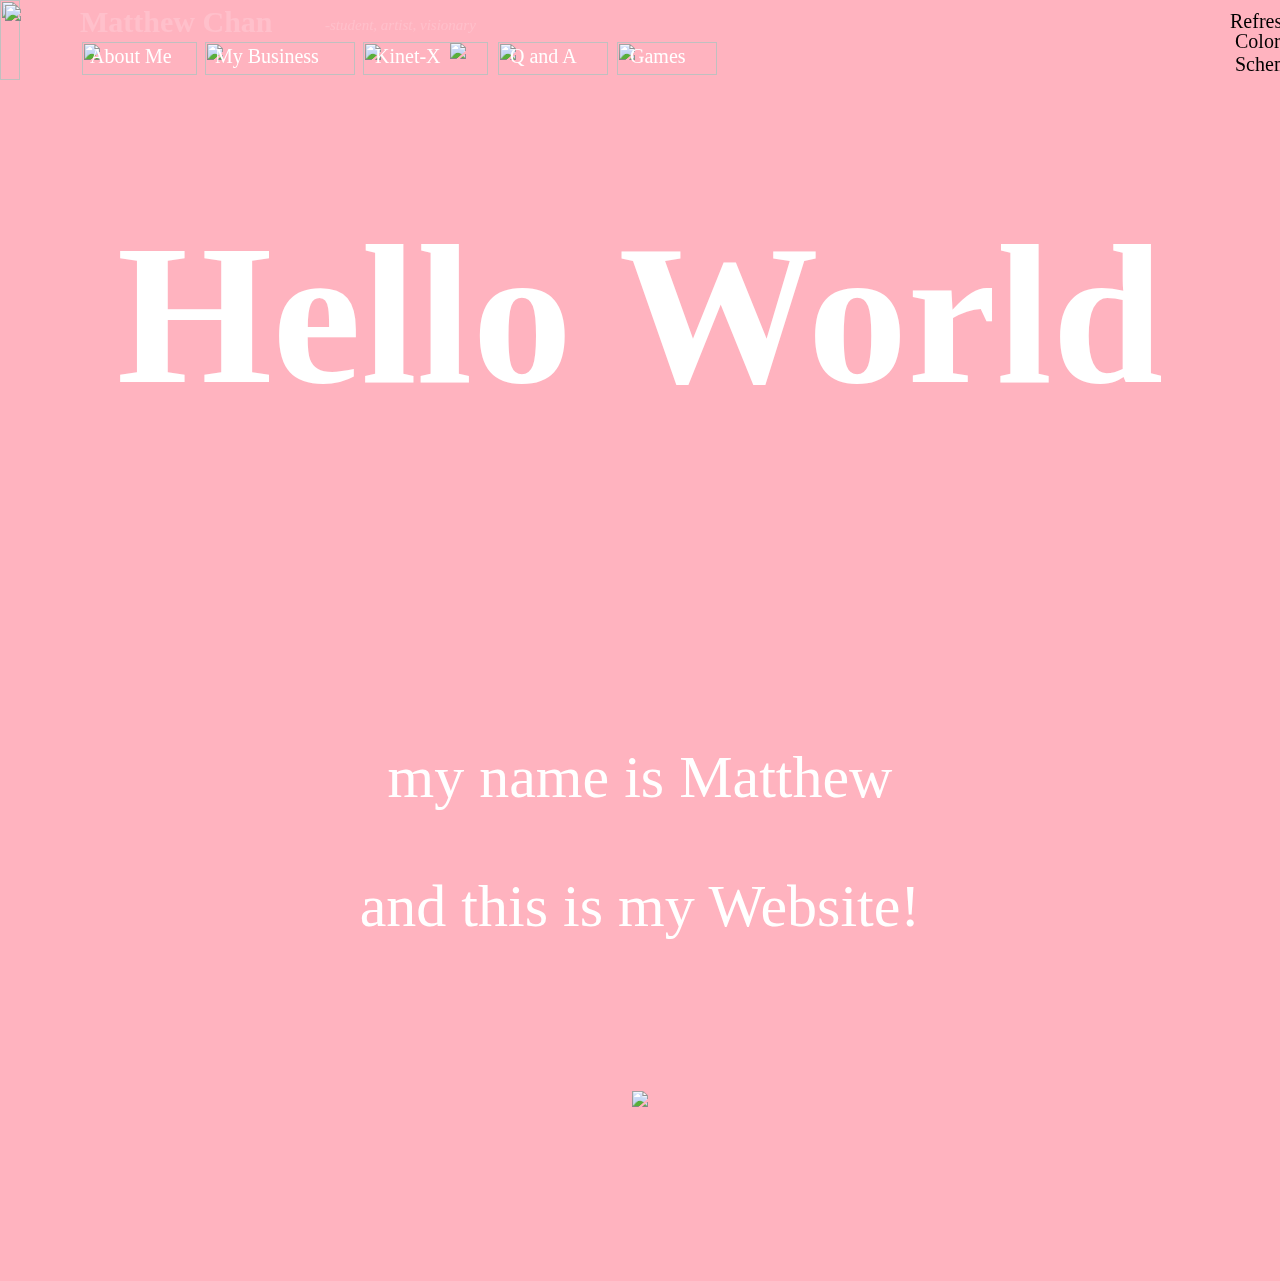
==== index.html @ 2338e84b "yrd" ====
<!DOCTYPE html>
<html>
	<head>
        <link rel="stylesheet" href="file:///C:/Users/mattie168/Desktop/My%20Website/pills.min.css">
        <meta name="viewport" content="width=device-width,initial-scale=1">
        <link rel="stylesheet" href="http://cdnjs.cloudflare.com/ajax/libs/font-awesome/4.6.3/css/font-awesome.min.css">
		<style>
			div.FontAll{
				font-family: "verdana";
			}
			div.PFU{
				position: fixed;
					left: 5px;
				top: 5px;
			}
			div.TOP{
				position: fixed;
				left: 0px;
				top: 0px;
			}
			p.NAME{
				position: fixed;
				left: 80px;
				top: -25px;
				font-size: 30px;
				color: pink;
			}
			p.NameDesc{
				position: fixed;
				left: 325px;
				top: 2px;
				font-size: 15px;
				color: pink;
			}
			div.TopLinksA{
				position: fixed;
				left: 82px;
				top: 42px;
			}
			div.TopLinksB{
				position: fixed;
				left: 205px;
				top: 42px;
			}
			div.TopLinksC{
				position: fixed;
				left: 363px;
				top: 42px;
			}
            div.TopLinksD{
                position: fixed;
                left: 498px;
                top: 42px;
            }
            div.TopLinksE{
                position: fixed;
                left: 617px;
                top: 42px;
            }
			p.AboutMe{
				position: fixed;
				left: 90px;
				top: 25px;
				color: white;
				font-size: 20px;
			}
			p.MyBusiness{
				position: fixed;
				left: 215px;
				top: 25px;
				color: white;
				font-size: 20px;
			}
			p.KinetX{
				position: fixed;
				left: 375px;
				top: 25px;
				color: white;
				font-size: 20px;
			}
			div.KinetXPic{
				position: fixed;
				left: 450px;
				top: 43px;
			}
            p.QA{
                position: fixed;
                left: 510px;
                top: 25px;
                color: white;
                font-size: 20px;
            }
            p.GAMES{
                position: fixed;
                left: 630px;
                top: 25px;
                color: white;
                font-size: 20px;
            }
            div.REFRESH{
                position: fixed;
                color: #FFB2E1;
                top: 5px;
                left: 1315px;
            }
            a.Refresh{
                color: #FFB2E1;
            }
            a.Refresh:hover {
                color: #FF6BC6;
            }
            p.RefDesc{
                position: fixed;
                color: black;
                font-size: 20px;
                top: -10px;
                left: 1230px;
            }
            div.COLORSCHEME{
                position: fixed;
                color: #FFB2E1;
                top: 50px;
                left: 1325px;
            }
            a.ColorScheme {
                color: #FFB2E1;
            }
            a.ColorScheme:hover{
                color: #FF6BC6;
            }
            p.ColorDesc{
                position: fixed;
                color: black;
                font-size: 20px;
                top: 10px;
                left: 1235px;
            }
			body{
				background-color: #ffb3bf;
			}
			p.a{
				font-size: 200px;
				color: white;
				text-align: center;
			}
			p.b{
				font-size: 60px;
				color: white;
				text-align: center;
			}
			p.c{
				font-size: 60px;
				color: white;
				text-align: center;
			}
		</style>
	</head>
	<body>
		<div class=TOP>
			<img width=100% height=80px src="file:///C:/Users/mattie168/Desktop/My%20Website/Pictures/White.png">
		</div>
		<div class=PFU>
			<a href="file:///C:/Users/mattie168/Desktop/My%20Website/index.html"><img width=70px src="file:///C:/Users/mattie168/Desktop/My%20Website/Pictures/PFU.png"></a>
		</div>
		<div class=TopLinksA>
			<a href="file:///C:/Users/mattie168/Desktop/My%20Website/AboutMe.html"><img width=115px height=33px src="file:///C:/Users/mattie168/Desktop/My%20Website/Pictures/PinkButtons.jpg"></a>
		</div>
		<div class=TopLinksB>
			<a href="file:///C:/Users/mattie168/Desktop/My%20Website/MyBusiness.html"><img width=150px height=33px src="file:///C:/Users/mattie168/Desktop/My%20Website/Pictures/PinkButtons.jpg"></a>
		</div>
		<div class=TopLinksC>
			<a href="http://www.kinet-x.org/"><img width=125px height=33px src="file:///C:/Users/mattie168/Desktop/My%20Website/Pictures/PinkButtons.jpg"></a>
		</div>
        <div class=TopLinksD>
            <a href="file:///C:/Users/mattie168/Desktop/My%20Website/Q&A.html"><img width=110px height=33px src="file:///C:/Users/mattie168/Desktop/My%20Website/Pictures/PinkButtons.jpg"></a>
        </div>
        <div class=TopLinksE>
            <a href="file:///C:/Users/mattie168/Desktop/My%20Website/Games.html"><img width=100px height=33px src="file:///C:/Users/mattie168/Desktop/My%20Website/Pictures/PinkButtons.jpg"></a>
        </div>
		<div class=KinetXPic>
			<a href="http://www.kinet-x.org/"><img width=30px src="file:///C:/Users/mattie168/Desktop/My%20Website/Pictures/Kinet-X.png"></a>
		</div>
        <div class=REFRESH>
            <a class=Refresh href="file:///C:/Users/mattie168/Desktop/My%20Website/index.html"><i class="fa fa-refresh fa-spin fa-2x"></i></a>
        </div>
        <div class=COLORSCHEME>
            <a class=ColorScheme href="file:///C:/Users/mattie168/Desktop/My%20Website/ColorScheme.html"><i class="fa fa-paint-brush fa-1x"></i></a>
        </div>
		<div class=FontAll>
			<p class=NAME><b>Matthew Chan</b></p>
			<p class=NameDesc><i>-student, artist, visionary</i></p>
			<a href="file:///C:/Users/mattie168/Desktop/My%20Website/AboutMe.html"><p class=AboutMe>About Me</p></a>
			<a href="file:///C:/Users/mattie168/Desktop/My%20Website/MyBusiness.html"><p class=MyBusiness>My Business</p></a>
			<a href="http://www.kinet-x.org/"><p class=KinetX>Kinet-X</p></a>
            <a href="file:///C:/Users/mattie168/Desktop/My%20Website/Q&A.html"><p class=QA>Q and A</p></a>
            <a href="file:///C:/Users/mattie168/Desktop/My%20Website/Games.html"><p class=GAMES>Games</p></a>
            <a class=Refresh><p class=RefDesc>Refresh</p></a>
            <a class=ColorScheme><p class=ColorDesc>Color Scheme</p></a>
			<p class=a><b>Hello World</b></p><br><br><br>
			<p class=b>my name is Matthew</p>
			<p class=c>and this is my Website!</p>
            <br><br><br><br><br>
        </div>
        <center>
            <img src="file:///C:/Users/mattie168/Desktop/My%20Website/Pictures/PFUDOR.gif"><br><br><br><br><br><br><br><br><br><br>
        </center>
	</body>
</html>
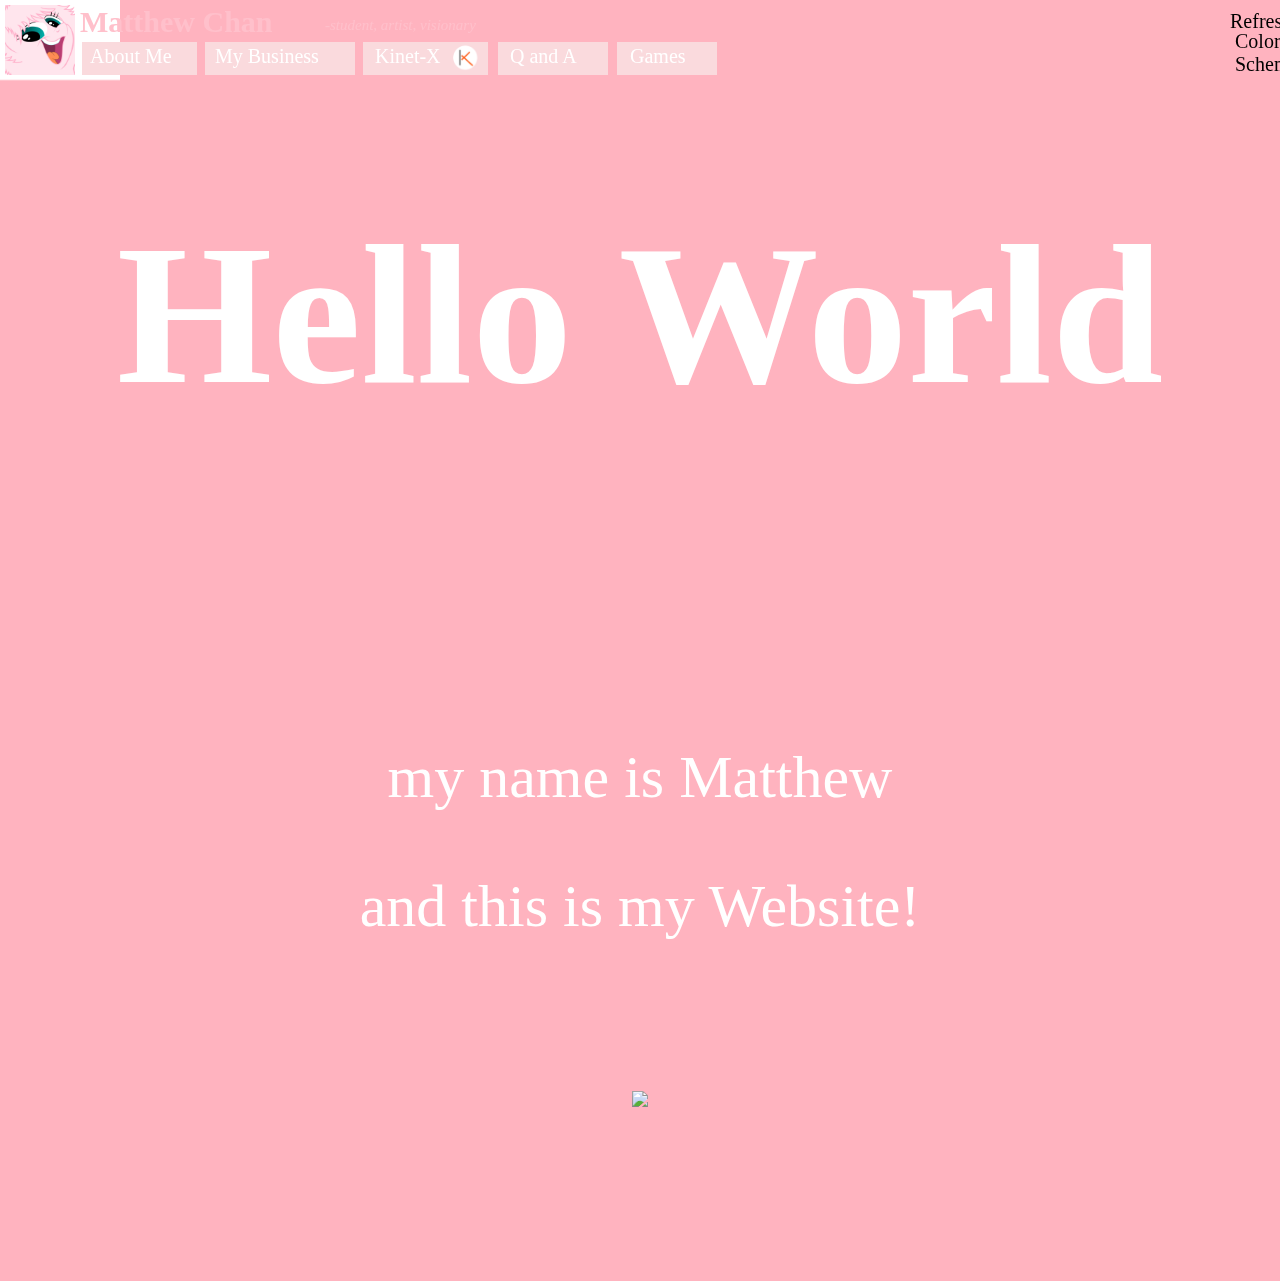
==== commit fcd80349: "changes" ====
--- a/index.html
+++ b/index.html
@@ -1,7 +1,7 @@
 <!DOCTYPE html>
 <html>
 	<head>
-        <link rel="stylesheet" href="file:///C:/Users/mattie168/Desktop/My%20Website/pills.min.css">
+        <link rel="stylesheet" href="file:///C:/Users/mattie168/Desktop/Imaginality.github.io/pills.min.css">
         <meta name="viewport" content="width=device-width,initial-scale=1">
         <link rel="stylesheet" href="http://cdnjs.cloudflare.com/ajax/libs/font-awesome/4.6.3/css/font-awesome.min.css">
 		<style>
@@ -157,39 +157,39 @@
 	</head>
 	<body>
 		<div class=TOP>
-			<img width=100% height=80px src="file:///C:/Users/mattie168/Desktop/My%20Website/Pictures/White.png">
+			<img width=100% height=80px src="Pictures/White.png">
 		</div>
 		<div class=PFU>
-			<a href="file:///C:/Users/mattie168/Desktop/My%20Website/index.html"><img width=70px src="file:///C:/Users/mattie168/Desktop/My%20Website/Pictures/PFU.png"></a>
+			<a href="index.html"><img width=70px src="Pictures/PFU.png"></a>
 		</div>
 		<div class=TopLinksA>
-			<a href="file:///C:/Users/mattie168/Desktop/My%20Website/AboutMe.html"><img width=115px height=33px src="file:///C:/Users/mattie168/Desktop/My%20Website/Pictures/PinkButtons.jpg"></a>
+			<a href="AboutMe.html"><img width=115px height=33px src="Pictures/PinkButtons.jpg"></a>
 		</div>
 		<div class=TopLinksB>
-			<a href="file:///C:/Users/mattie168/Desktop/My%20Website/MyBusiness.html"><img width=150px height=33px src="file:///C:/Users/mattie168/Desktop/My%20Website/Pictures/PinkButtons.jpg"></a>
+			<a href="MyBusiness.html"><img width=150px height=33px src="Pictures/PinkButtons.jpg"></a>
 		</div>
 		<div class=TopLinksC>
-			<a href="http://www.kinet-x.org/"><img width=125px height=33px src="file:///C:/Users/mattie168/Desktop/My%20Website/Pictures/PinkButtons.jpg"></a>
+			<a href="http://www.kinet-x.org/"><img width=125px height=33px src="Pictures/PinkButtons.jpg"></a>
 		</div>
         <div class=TopLinksD>
-            <a href="file:///C:/Users/mattie168/Desktop/My%20Website/Q&A.html"><img width=110px height=33px src="file:///C:/Users/mattie168/Desktop/My%20Website/Pictures/PinkButtons.jpg"></a>
+            <a href="Q&A.html"><img width=110px height=33px src="Pictures/PinkButtons.jpg"></a>
         </div>
         <div class=TopLinksE>
-            <a href="file:///C:/Users/mattie168/Desktop/My%20Website/Games.html"><img width=100px height=33px src="file:///C:/Users/mattie168/Desktop/My%20Website/Pictures/PinkButtons.jpg"></a>
+            <a href="Games.html"><img width=100px height=33px src="Pictures/PinkButtons.jpg"></a>
         </div>
 		<div class=KinetXPic>
-			<a href="http://www.kinet-x.org/"><img width=30px src="file:///C:/Users/mattie168/Desktop/My%20Website/Pictures/Kinet-X.png"></a>
+			<a href="http://www.kinet-x.org/"><img width=30px src="Pictures/Kinet-X.png"></a>
 		</div>
         <div class=REFRESH>
-            <a class=Refresh href="file:///C:/Users/mattie168/Desktop/My%20Website/index.html"><i class="fa fa-refresh fa-spin fa-2x"></i></a>
+            <a class=Refresh href="index.html"><i class="fa fa-refresh fa-spin fa-2x"></i></a>
         </div>
         <div class=COLORSCHEME>
-            <a class=ColorScheme href="file:///C:/Users/mattie168/Desktop/My%20Website/ColorScheme.html"><i class="fa fa-paint-brush fa-1x"></i></a>
+            <a class=ColorScheme href="ColorScheme.html"><i class="fa fa-paint-brush fa-1x"></i></a>
         </div>
 		<div class=FontAll>
 			<p class=NAME><b>Matthew Chan</b></p>
 			<p class=NameDesc><i>-student, artist, visionary</i></p>
-			<a href="file:///C:/Users/mattie168/Desktop/My%20Website/AboutMe.html"><p class=AboutMe>About Me</p></a>
+			<a href="AboutMe.html"><p class=AboutMe>About Me</p></a>
 			<a href="file:///C:/Users/mattie168/Desktop/My%20Website/MyBusiness.html"><p class=MyBusiness>My Business</p></a>
 			<a href="http://www.kinet-x.org/"><p class=KinetX>Kinet-X</p></a>
             <a href="file:///C:/Users/mattie168/Desktop/My%20Website/Q&A.html"><p class=QA>Q and A</p></a>
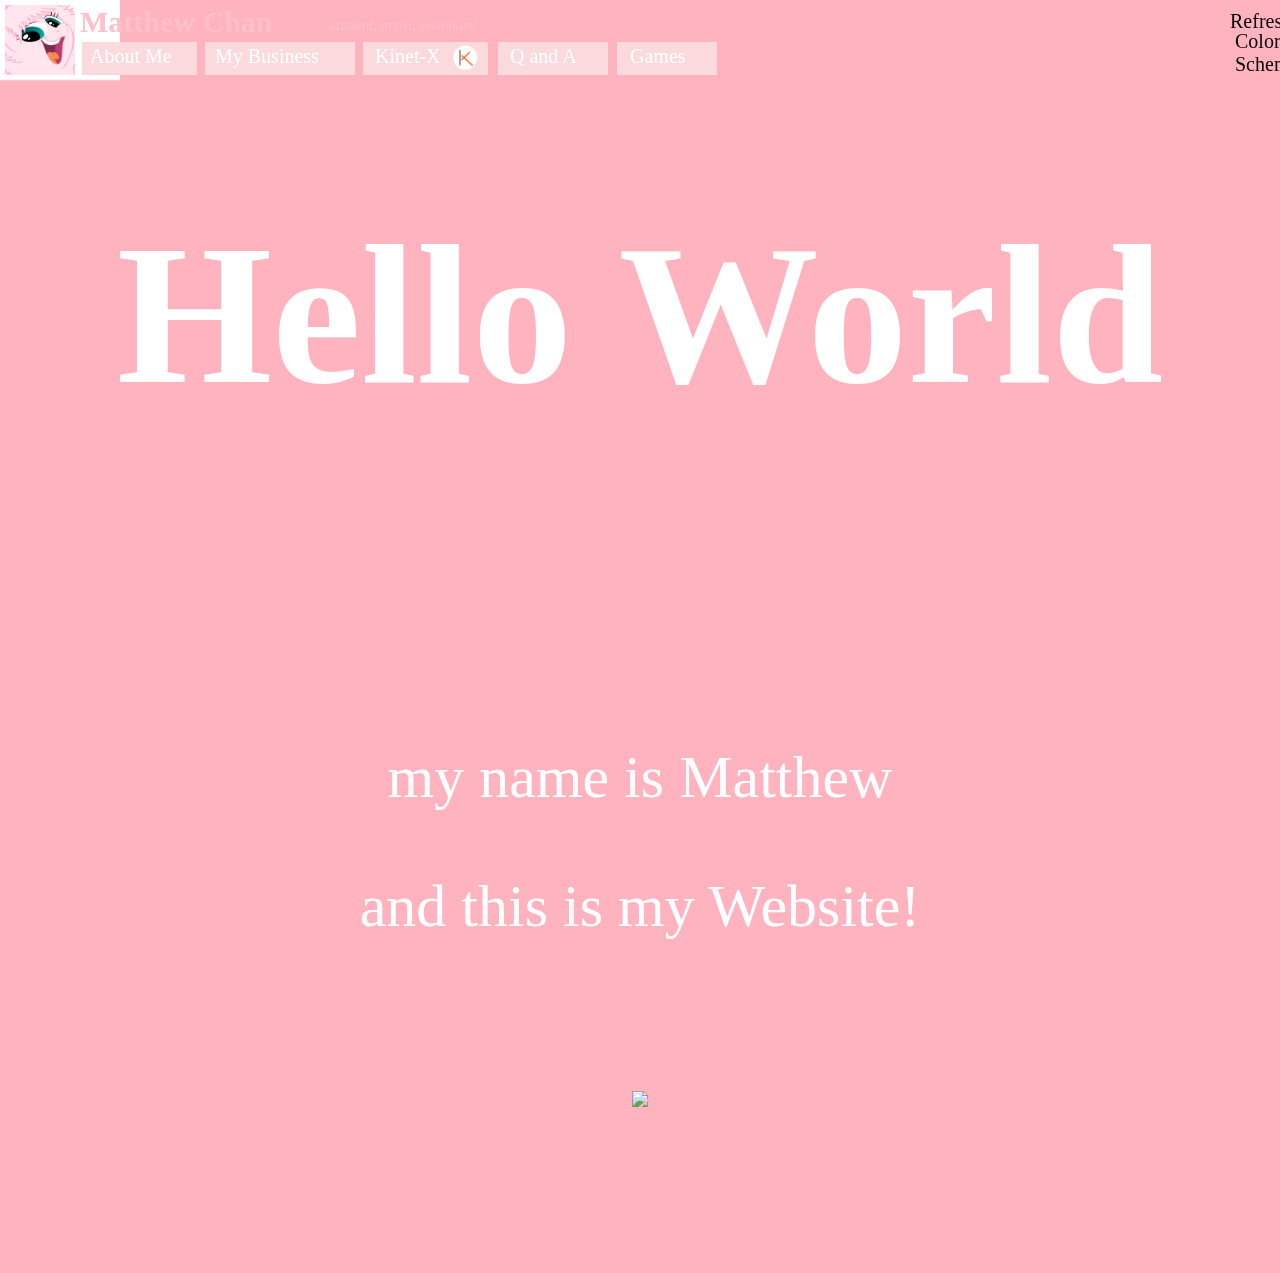
==== commit 95f9fe79: "changes" ====
--- a/index.html
+++ b/index.html
@@ -1,7 +1,7 @@
 <!DOCTYPE html>
 <html>
 	<head>
-        <link rel="stylesheet" href="file:///C:/Users/mattie168/Desktop/Imaginality.github.io/pills.min.css">
+        <link rel="stylesheet" href="pills.min.css">
         <meta name="viewport" content="width=device-width,initial-scale=1">
         <link rel="stylesheet" href="http://cdnjs.cloudflare.com/ajax/libs/font-awesome/4.6.3/css/font-awesome.min.css">
 		<style>
@@ -190,10 +190,10 @@
 			<p class=NAME><b>Matthew Chan</b></p>
 			<p class=NameDesc><i>-student, artist, visionary</i></p>
 			<a href="AboutMe.html"><p class=AboutMe>About Me</p></a>
-			<a href="file:///C:/Users/mattie168/Desktop/My%20Website/MyBusiness.html"><p class=MyBusiness>My Business</p></a>
+			<a href="MyBusiness.html"><p class=MyBusiness>My Business</p></a>
 			<a href="http://www.kinet-x.org/"><p class=KinetX>Kinet-X</p></a>
-            <a href="file:///C:/Users/mattie168/Desktop/My%20Website/Q&A.html"><p class=QA>Q and A</p></a>
-            <a href="file:///C:/Users/mattie168/Desktop/My%20Website/Games.html"><p class=GAMES>Games</p></a>
+            <a href="Q&A.html"><p class=QA>Q and A</p></a>
+            <a href="Games.html"><p class=GAMES>Games</p></a>
             <a class=Refresh><p class=RefDesc>Refresh</p></a>
             <a class=ColorScheme><p class=ColorDesc>Color Scheme</p></a>
 			<p class=a><b>Hello World</b></p><br><br><br>
@@ -202,7 +202,7 @@
             <br><br><br><br><br>
         </div>
         <center>
-            <img src="file:///C:/Users/mattie168/Desktop/My%20Website/Pictures/PFUDOR.gif"><br><br><br><br><br><br><br><br><br><br>
+            <img src="PFUDOR.gif"><br><br><br><br><br><br><br><br><br><br>
         </center>
 	</body>
 </html>--- a/pills.min.css
+++ b/pills.min.css
@@ -0,0 +1 @@
+html,body{margin:0;padding:0}*,*:after,*:before{-webkit-box-sizing:border-box;-moz-box-sizing:border-box;box-sizing:border-box}.row{display:block;margin:0 auto;max-width:1024px;overflow:hidden;*zoom:1}.row::before,.row::after{content:"";display:table;line-height:0}.row::after{clear:both}.row .row{min-width:100%}.row .column,.row .columns{float:left;padding:10px;width:100%}.row .column:first-of-type,.row .columns:first-of-type{padding-left:20px}.row .column:last-of-type,.row .columns:last-of-type{padding-right:20px}.column img,.columns img{max-width:100%}.column .column:first-of-type,.column .columns:first-of-type,.columns .column:first-of-type,.columns .columns:first-of-type{padding-left:0}.column .column:last-of-type,.column .columns:last-of-type,.columns .column:last-of-type,.columns .columns:last-of-type{padding-right:0}.column .row:first-of-type>.column,.column .row:first-of-type>.columns,.columns .row:first-of-type>.column,.columns .row:first-of-type>.columns{padding-top:0}.column .row:last-of-type>.column,.column .row:last-of-type>.columns,.columns .row:last-of-type>.column,.columns .row:last-of-type>.columns{padding-bottom:0}.column.no-padding,.columns.no-padding{padding-left:0 !important;padding-right:0 !important}.column.one,.columns.one{width:8.33333%}.column.two,.columns.two{width:16.66667%}.column.three,.columns.three{width:25%}.column.four,.columns.four{width:33.33333%}.column.five,.columns.five{width:41.66667%}.column.six,.columns.six{width:50%}.column.seven,.columns.seven{width:58.33333%}.column.eight,.columns.eight{width:66.66667%}.column.nine,.columns.nine{width:75%}.column.ten,.columns.ten{width:83.33333%}.column.eleven,.columns.eleven{width:91.66667%}.column.twelve,.columns.twelve{width:100%}.column.whole,.column.w-1-1,.columns.whole,.columns.w-1-1{width:100%}.column.half,.column.w-1-2,.columns.half,.columns.w-1-2{width:50%}.column.one-third,.column.w-1-3,.columns.one-third,.columns.w-1-3{width:33.33333%}.column.two-thirds,.column.w-2-3,.columns.two-thirds,.columns.w-2-3{width:66.66667%}.column.one-quarter,.column.one-fourth,.column.w-1-4,.columns.one-quarter,.columns.one-fourth,.columns.w-1-4{width:25%}.column.three-quarters,.column.three-fourths,.column.w-3-4,.columns.three-quarters,.columns.three-fourths,.columns.w-3-4{width:75%}.column.one-fifth,.column.w-1-5,.columns.one-fifth,.columns.w-1-5{width:20%}.column.two-fifths,.column.w-2-5,.columns.two-fifths,.columns.w-2-5{width:40%}.column.three-fifths,.column.w-3-5,.columns.three-fifths,.columns.w-3-5{width:60%}.column.four-fifths,.column.w-4-5,.columns.four-fifths,.columns.w-4-5{width:80%}.offset.by-one{margin-left:8.33333%}.offset.by-two{margin-left:16.66667%}.offset.by-three{margin-left:25%}.offset.by-four{margin-left:33.33333%}.offset.by-five{margin-left:41.66667%}.offset.by-six{margin-left:50%}.offset.by-seven{margin-left:58.33333%}.offset.by-eight{margin-left:66.66667%}.offset.by-nine{margin-left:75%}.offset.by-ten{margin-left:83.33333%}.offset.by-eleven{margin-left:91.66667%}.offset.by-half{margin-left:50%}.offset.by-one-third{margin-left:33.33333%}.offset.by-two-thirds{margin-left:66.66667%}.offset.by-one-quarter,.offset.by-one-fourth{margin-left:25%}.offset.by-three-quarters,.offset.by-three-fourths{margin-left:75%}.offset.by-one-fifth{margin-left:20%}.offset.by-two-fifths{margin-left:40%}.offset.by-three-fifths{margin-left:60%}.offset.by-four-fifths{margin-left:80%}.align-center{text-align:center}.align-left{text-align:left}.align-right{text-align:right}.pull-left{float:left}.only-on-mobiles{display:none !important}.hide{display:none !important}.invisible{visibility:hidden}@media screen and (max-width: 599px){.row:not(.no-stacking-on-mobiles)>.column,.row:not(.no-stacking-on-mobiles)>.columns{padding-left:20px;padding-right:20px;width:100% !important}.column .row .column,.column .row .columns,.columns .row .column,.columns .row .columns{padding-left:0px;padding-right:0px}.center-on-mobiles{text-align:center !important}.hide-on-mobiles{display:none !important}.only-on-mobiles{display:block !important}}@media screen and (min-width: 1180px){.wide .row,.row .wide{margin:0 auto;max-width:1180px}}@media screen and (min-width: 1366px){.wider .row,.row .wider{margin:0 auto;max-width:1366px}}.show-for-landscape,.hide-for-portrait{display:block !important}@media screen and (orientation: landscape){.show-for-landscape,.hide-for-portrait{display:block !important}}@media screen and (orientation: portrait){.show-for-landscape,.hide-for-portrait{display:none !important}}.hide-for-landscape,.show-for-portrait{display:none !important}@media screen and (orientation: landscape){.hide-for-landscape,.show-for-portrait{display:none !important}}@media screen and (orientation: portrait){.hide-for-landscape,.show-for-portrait{display:block !important}}
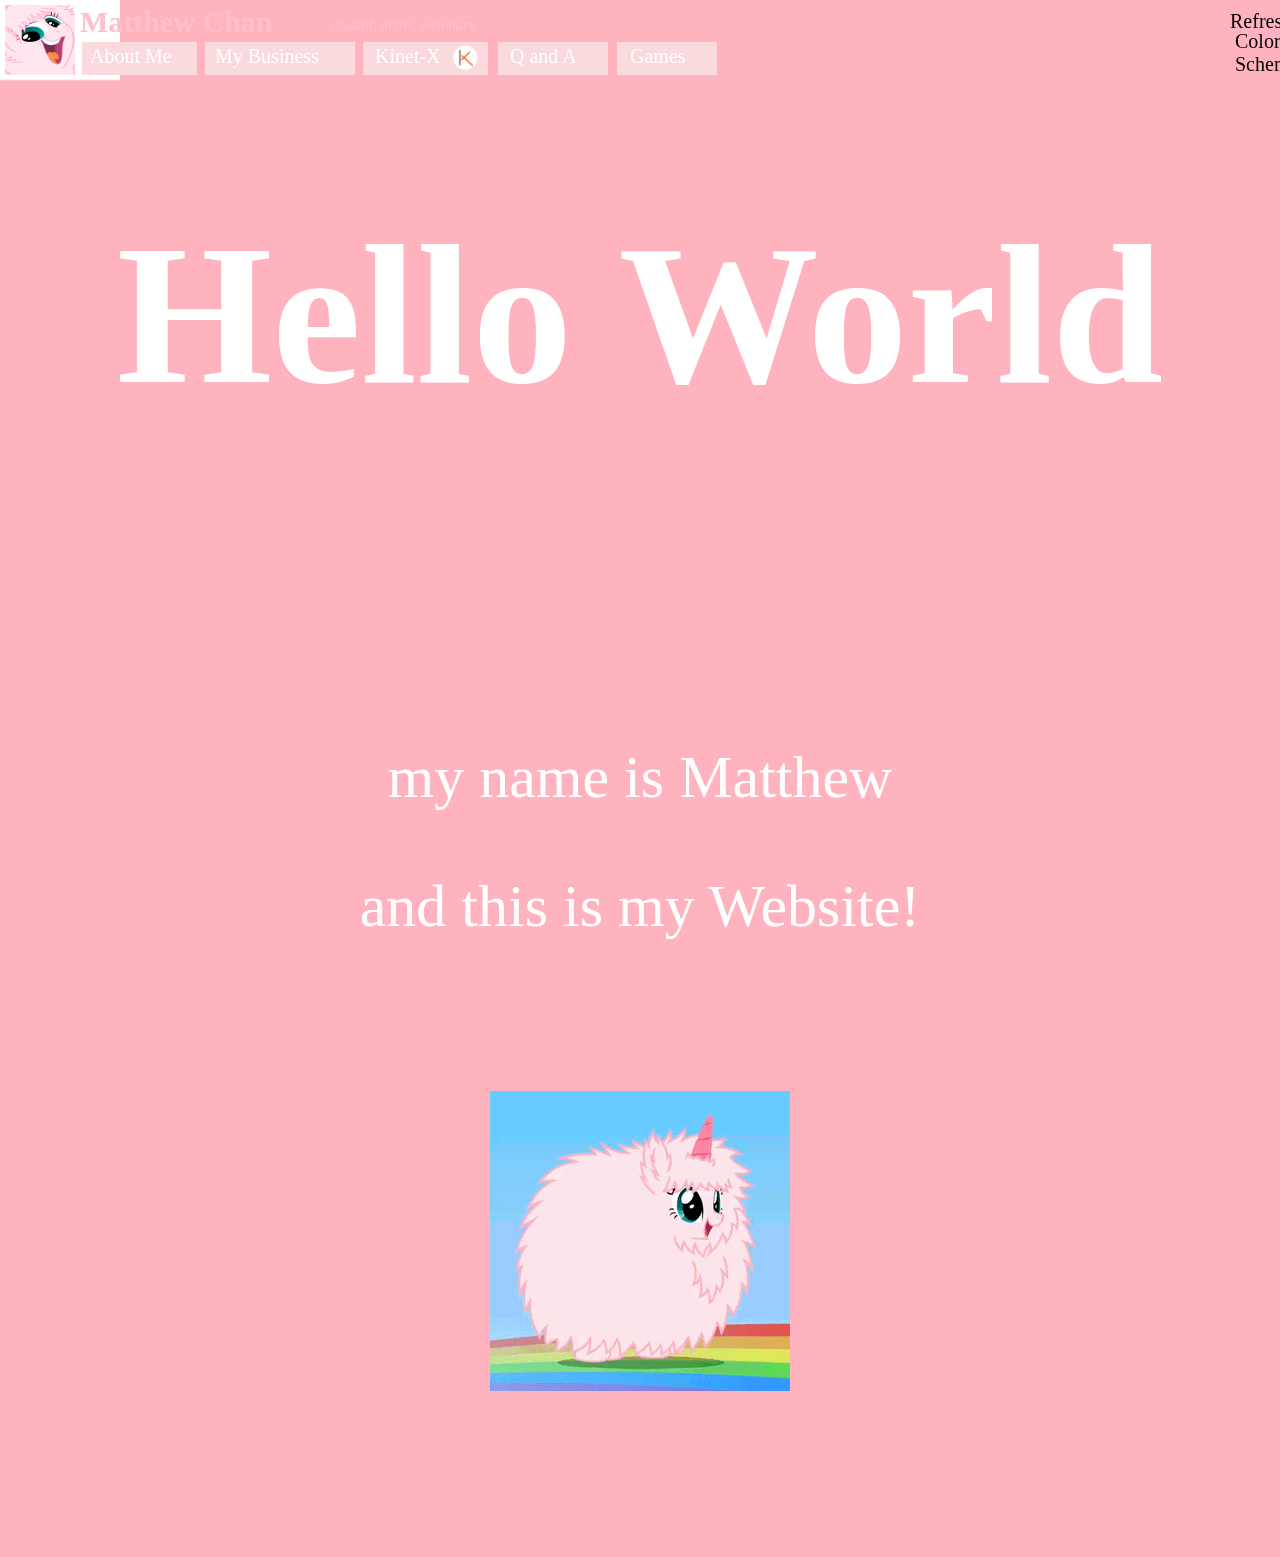
==== commit 5a0ae730: "changes" ====
--- a/index.html
+++ b/index.html
@@ -202,7 +202,7 @@
             <br><br><br><br><br>
         </div>
         <center>
-            <img src="PFUDOR.gif"><br><br><br><br><br><br><br><br><br><br>
+            <img src="Pictures/PFUDOR.gif"><br><br><br><br><br><br><br><br><br><br>
         </center>
 	</body>
 </html>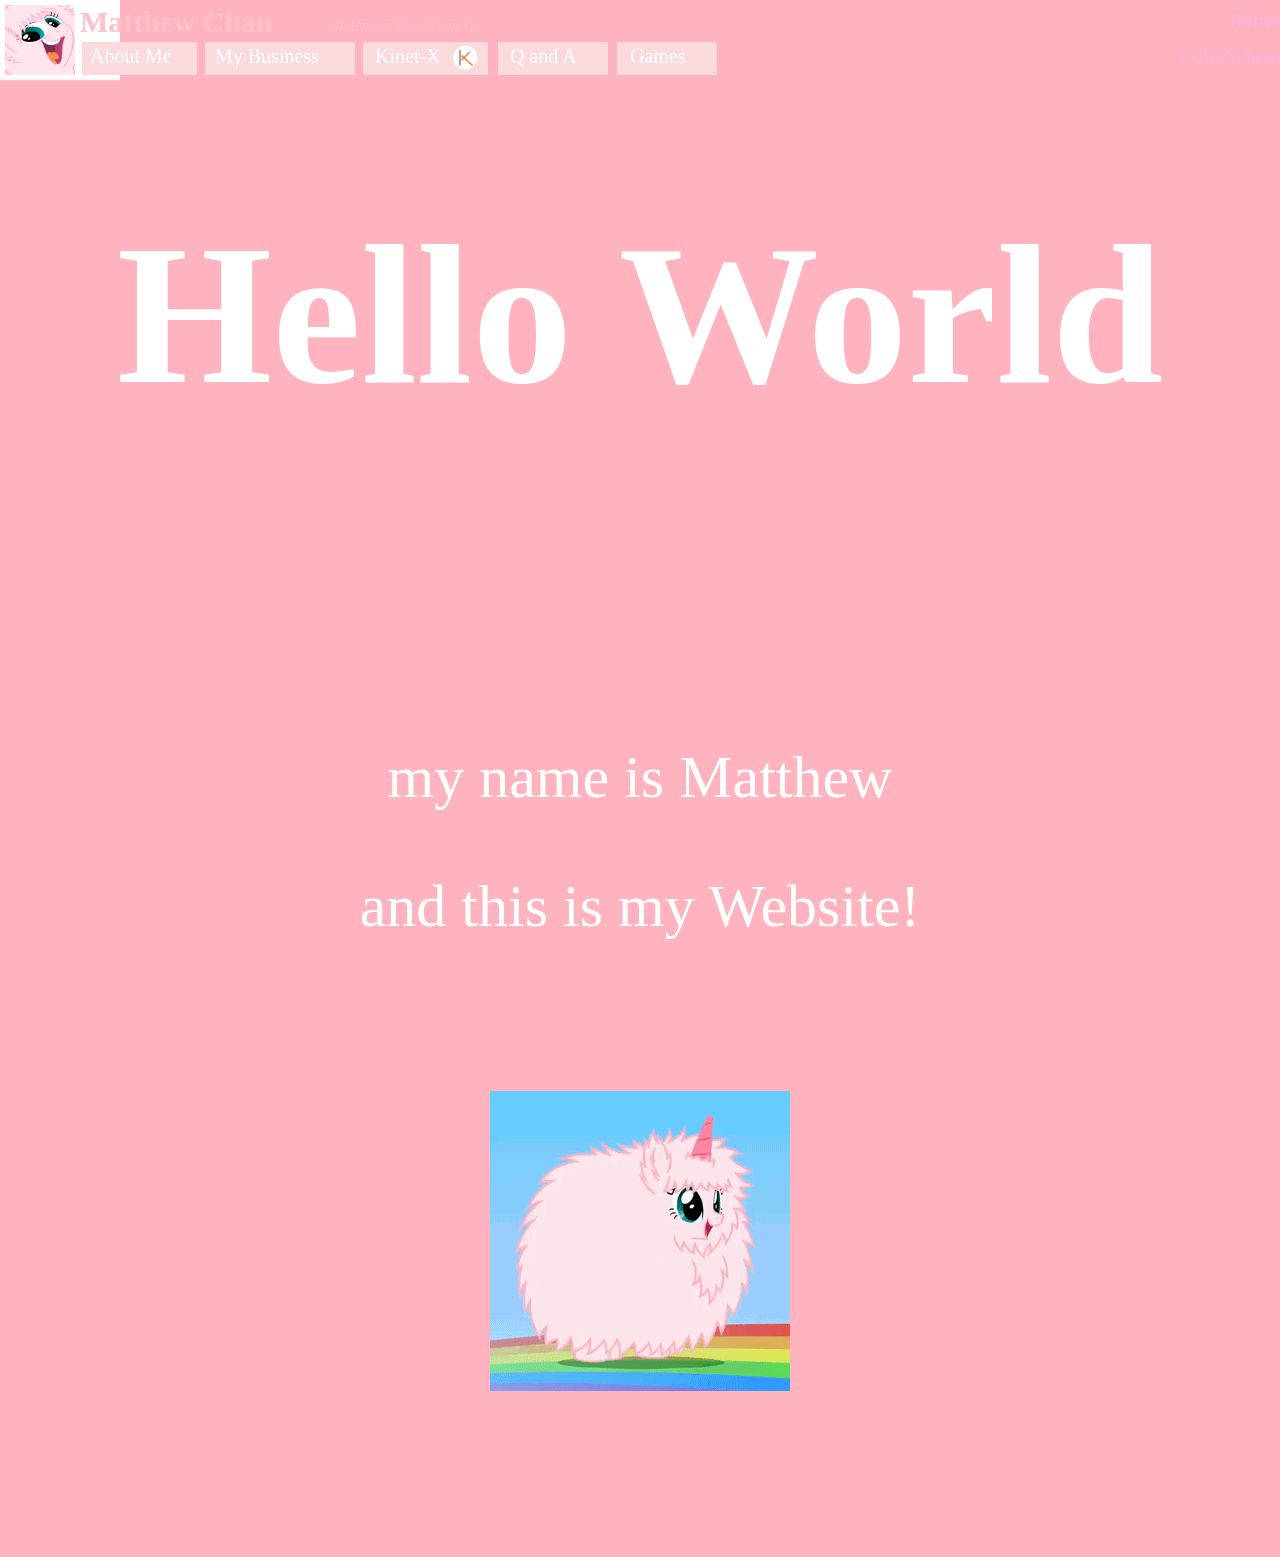
==== commit 441d87a8: "changes" ====
--- a/index.html
+++ b/index.html
@@ -111,7 +111,7 @@
             }
             p.RefDesc{
                 position: fixed;
-                color: black;
+                color: #FFB2E1;
                 font-size: 20px;
                 top: -10px;
                 left: 1230px;
@@ -130,10 +130,10 @@
             }
             p.ColorDesc{
                 position: fixed;
-                color: black;
-                font-size: 20px;
-                top: 10px;
-                left: 1235px;
+                color: #FFB2E1;
+                font-size: 20px;
+                top: 25px;
+                left: 1180px;
             }
 			body{
 				background-color: #ffb3bf;
@@ -195,7 +195,7 @@
             <a href="Q&A.html"><p class=QA>Q and A</p></a>
             <a href="Games.html"><p class=GAMES>Games</p></a>
             <a class=Refresh><p class=RefDesc>Refresh</p></a>
-            <a class=ColorScheme><p class=ColorDesc>Color Scheme</p></a>
+            <a class=ColorScheme><p class=ColorDesc>ColorScheme</p></a>
 			<p class=a><b>Hello World</b></p><br><br><br>
 			<p class=b>my name is Matthew</p>
 			<p class=c>and this is my Website!</p>
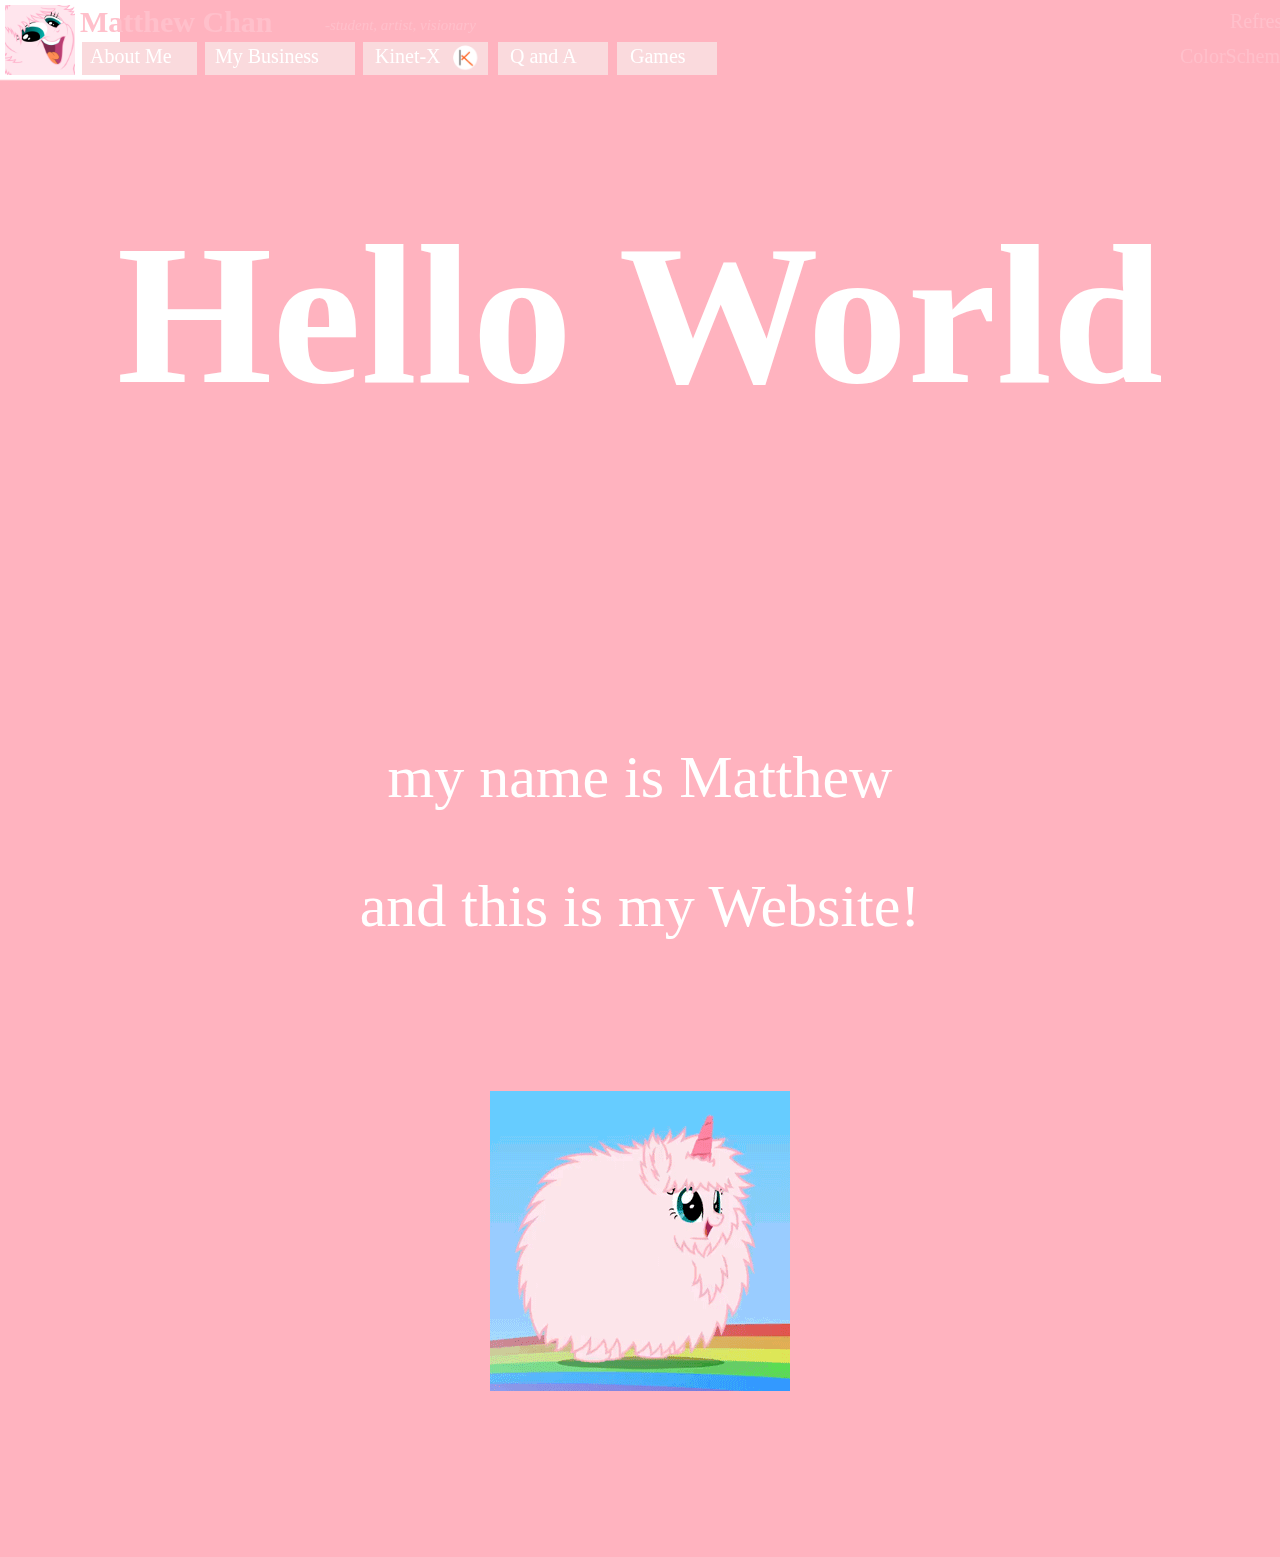
==== commit 34c5d5fa: "changes" ====
--- a/index.html
+++ b/index.html
@@ -111,7 +111,7 @@
             }
             p.RefDesc{
                 position: fixed;
-                color: #FFB2E1;
+                color: pink;
                 font-size: 20px;
                 top: -10px;
                 left: 1230px;
@@ -130,7 +130,7 @@
             }
             p.ColorDesc{
                 position: fixed;
-                color: #FFB2E1;
+                color: pink;
                 font-size: 20px;
                 top: 25px;
                 left: 1180px;
